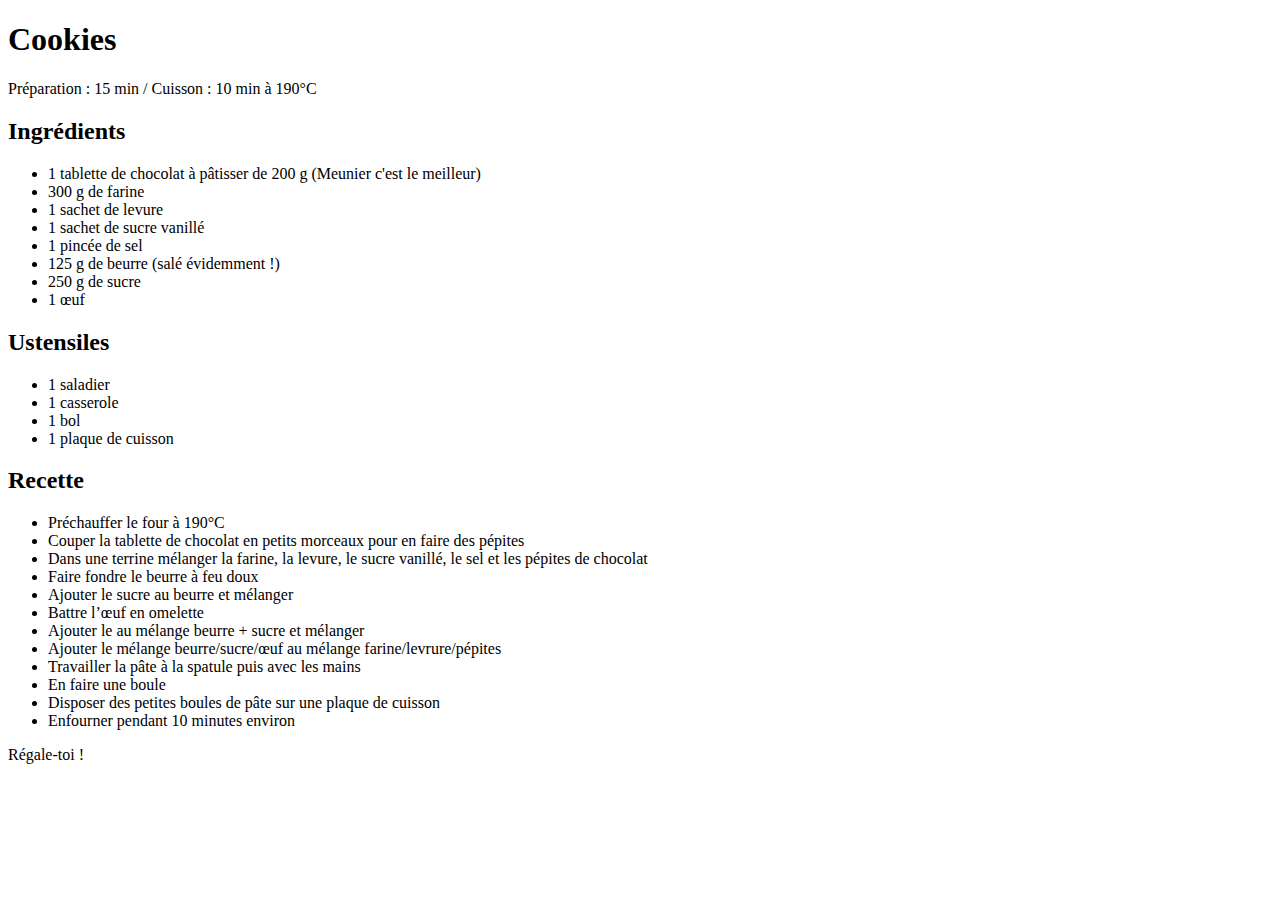
==== cookies.html @ 283bf66b "Use simpler file names" ====
<!doctype html>
<html>
<head>
<meta charset="utf-8">
<title>Cookies d'Emilie pour Marmotte</title>
</head>

<body>

<h1>Cookies</h1>
	
	<p> Préparation : 15 min / Cuisson : 10 min à 190°C</p>

<h2>Ingrédients</h2> 
	<ul>
<li>1 tablette de chocolat à pâtisser de 200 g (Meunier c'est le meilleur)</li>
<li>300 g de farine</li>
<li>1 sachet de levure</li>
<li>1 sachet de sucre vanillé</li>
<li>1 pincée de sel</li>
<li>125 g de beurre (salé évidemment !)</li>
<li>250 g de sucre</li>
<li>1 œuf</li>
	</ul>
<h2>Ustensiles </h2>
	<ul>
<li>1 saladier</li>
<li>1 casserole</li>
<li>1 bol</li>
<li>1 plaque de cuisson</li>
		</ul>
		
<h2>Recette</h2>
	<ul>	
<li>Préchauffer le four à 190°C</li>
<li>Couper la tablette de chocolat en petits morceaux pour en faire des pépites</li>
<li>Dans une terrine mélanger la farine, la levure, le sucre vanillé, le sel et les pépites de chocolat</li>
<li>Faire fondre le beurre à feu doux</li>
<li>Ajouter le sucre au beurre et mélanger</li>
<li>Battre l’œuf en omelette</li>
<li>Ajouter le au mélange beurre + sucre et mélanger</li>
<li>Ajouter le mélange beurre/sucre/œuf au mélange farine/levrure/pépites </li>
<li>Travailler la pâte à la spatule puis avec les mains </li>
<li>En faire une boule</li>
<li>Disposer des petites boules de pâte sur une plaque de cuisson </li>
<li>Enfourner pendant 10 minutes environ</li>
		</ul>
<P>Régale-toi !</P>	
	
	</body>
</html>
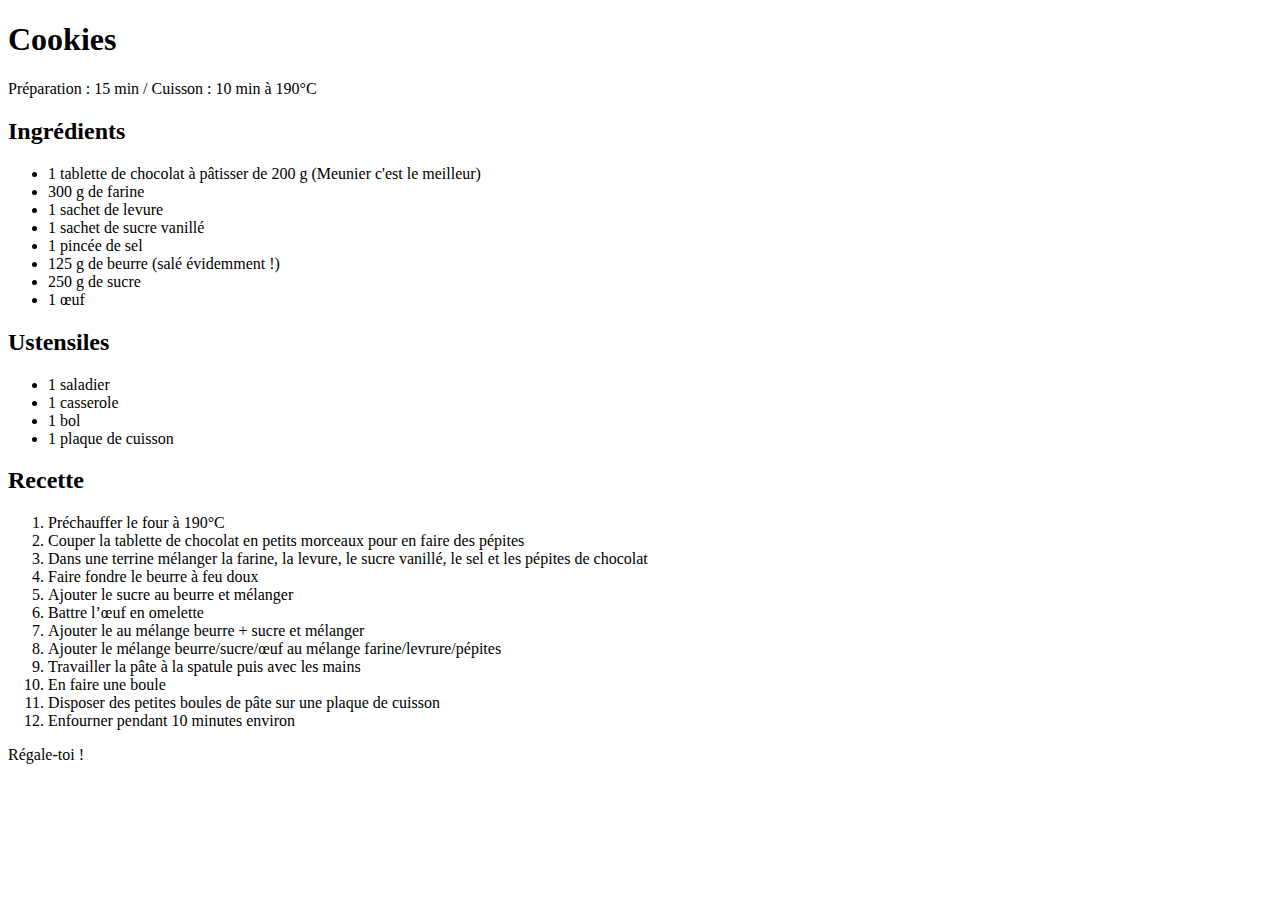
==== commit d03c1fdc: "Use <ol> instead of <ul> for recipe steps and remove extra space at beginning of <p>" ====
--- a/cookies.html
+++ b/cookies.html
@@ -31,7 +31,7 @@
 		</ul>
 		
 <h2>Recette</h2>
-	<ul>	
+	<ol>	
 <li>Préchauffer le four à 190°C</li>
 <li>Couper la tablette de chocolat en petits morceaux pour en faire des pépites</li>
 <li>Dans une terrine mélanger la farine, la levure, le sucre vanillé, le sel et les pépites de chocolat</li>
@@ -44,7 +44,7 @@
 <li>En faire une boule</li>
 <li>Disposer des petites boules de pâte sur une plaque de cuisson </li>
 <li>Enfourner pendant 10 minutes environ</li>
-		</ul>
+		</ol>
 <P>Régale-toi !</P>	
 	
 	</body>
